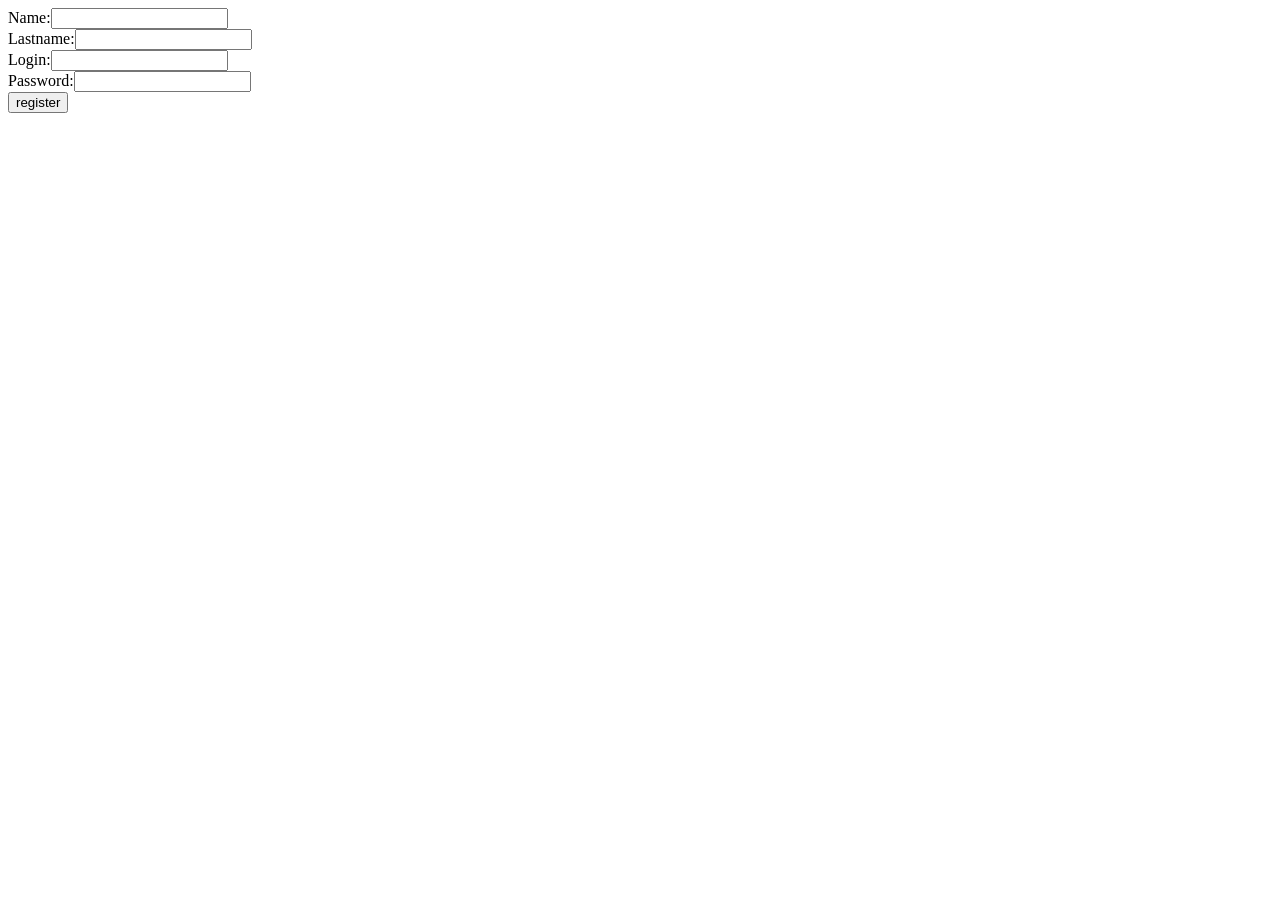
==== target/SemesterWork1-1.0-SNAPSHOT/registration.html @ e671a4d3 "registration+profile+login (servlets and some http files)" ====
<!DOCTYPE html>
<html lang="en">
<head>
    <title>Register form</title>
</head>
<body>
<form action="/reg" method="post">
    Name:<input type="text" name="first_name" /><br/>
    Lastname:<input type="text" name="last_name" /><br/>
    Login:<input type="text" name="login" /><br/>
    Password:<input type="password" name="password" /><br/>
    <input type="submit" value="register" />
</form>
</body>

</html>
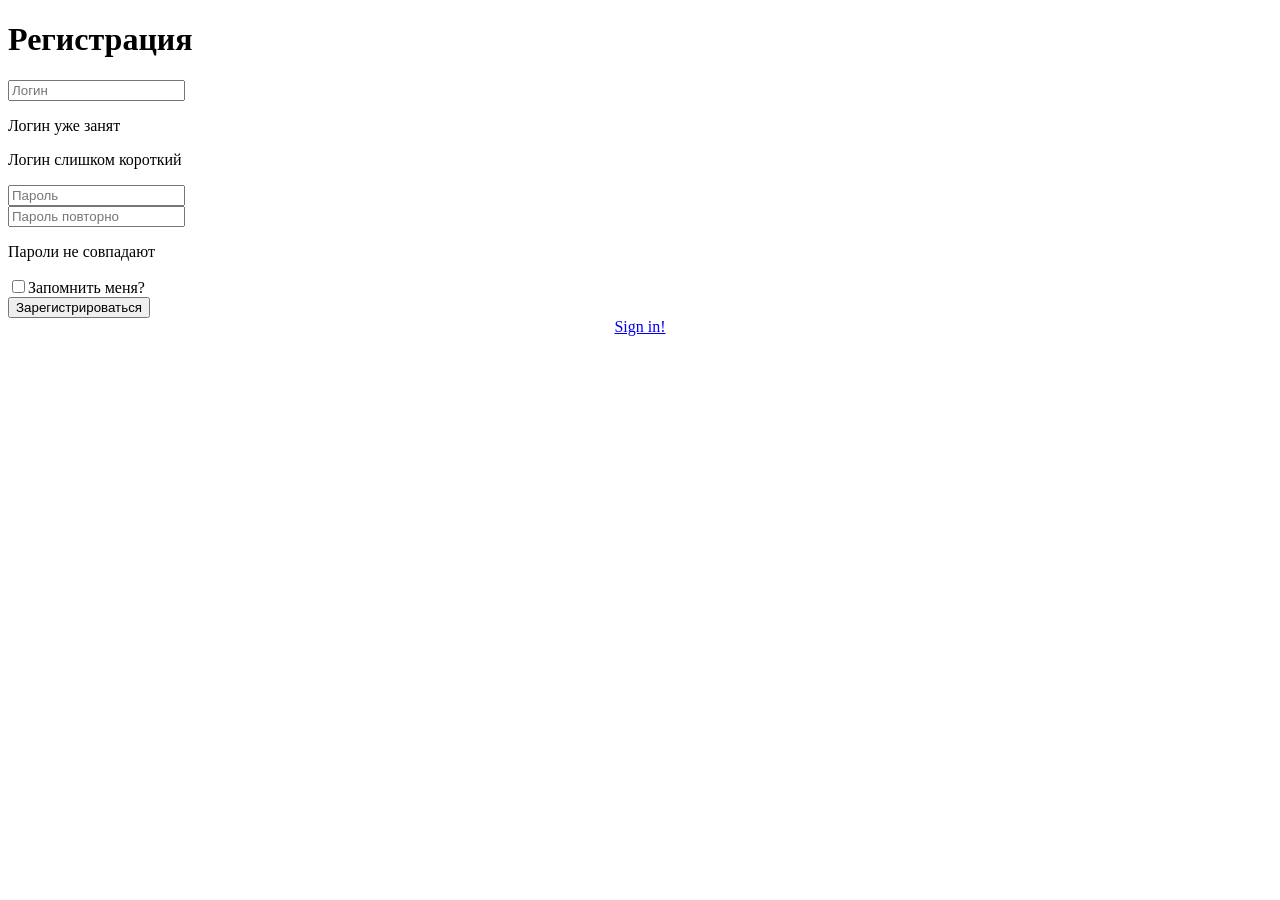
==== commit e29348a9: "update logic for registration and login. Added script for check login from db and password." ====
--- a/target/SemesterWork1-1.0-SNAPSHOT/registration.html
+++ b/target/SemesterWork1-1.0-SNAPSHOT/registration.html
@@ -1,16 +1,29 @@
 <!DOCTYPE html>
-<html lang="en">
+<html>
 <head>
-    <title>Register form</title>
+    <title>SIMENS MUSIC SHOP</title>
+    <meta name="viewport" content="width=device-width, initial-scale=1">
+    <script src="registration.js"></script>
 </head>
 <body>
-<form action="/reg" method="post">
-    Name:<input type="text" name="first_name" /><br/>
-    Lastname:<input type="text" name="last_name" /><br/>
-    Login:<input type="text" name="login" /><br/>
-    Password:<input type="password" name="password" /><br/>
-    <input type="submit" value="register" />
-</form>
+<header>
+
+</header>
+    <div class="login">
+    <h1>Регистрация</h1>
+    <form method="post" action="/reg">
+        <label><input class="loginField" id="username" type="text" name="username" placeholder="Логин" onblur="checkUsername();"></label>
+        <p class="error" id="username-error">Логин уже занят</p>
+        <p class="error" id="username-size-error">Логин слишком короткий</p>
+        <label><input class="loginField" id="password" type="password" name="password" placeholder="Пароль"></label><br>
+        <label><input class="loginField" id="password-two" type="password" name="password-two" placeholder="Пароль повторно" onblur="checkPasswords();"></label><br>
+        <p class="error" id="password-error">Пароли не совпадают</p>
+        <label><input class="remember" name="remember" type="checkbox" value="check">Запомнить меня?</label><br>
+        <button id="lgn" class="btn">Зарегистрироваться</button>
+        <div style="text-align: center;">
+            <a href="/login">Sign in!</a>
+        </div>
+    </form>
+</div>
 </body>
-
 </html>
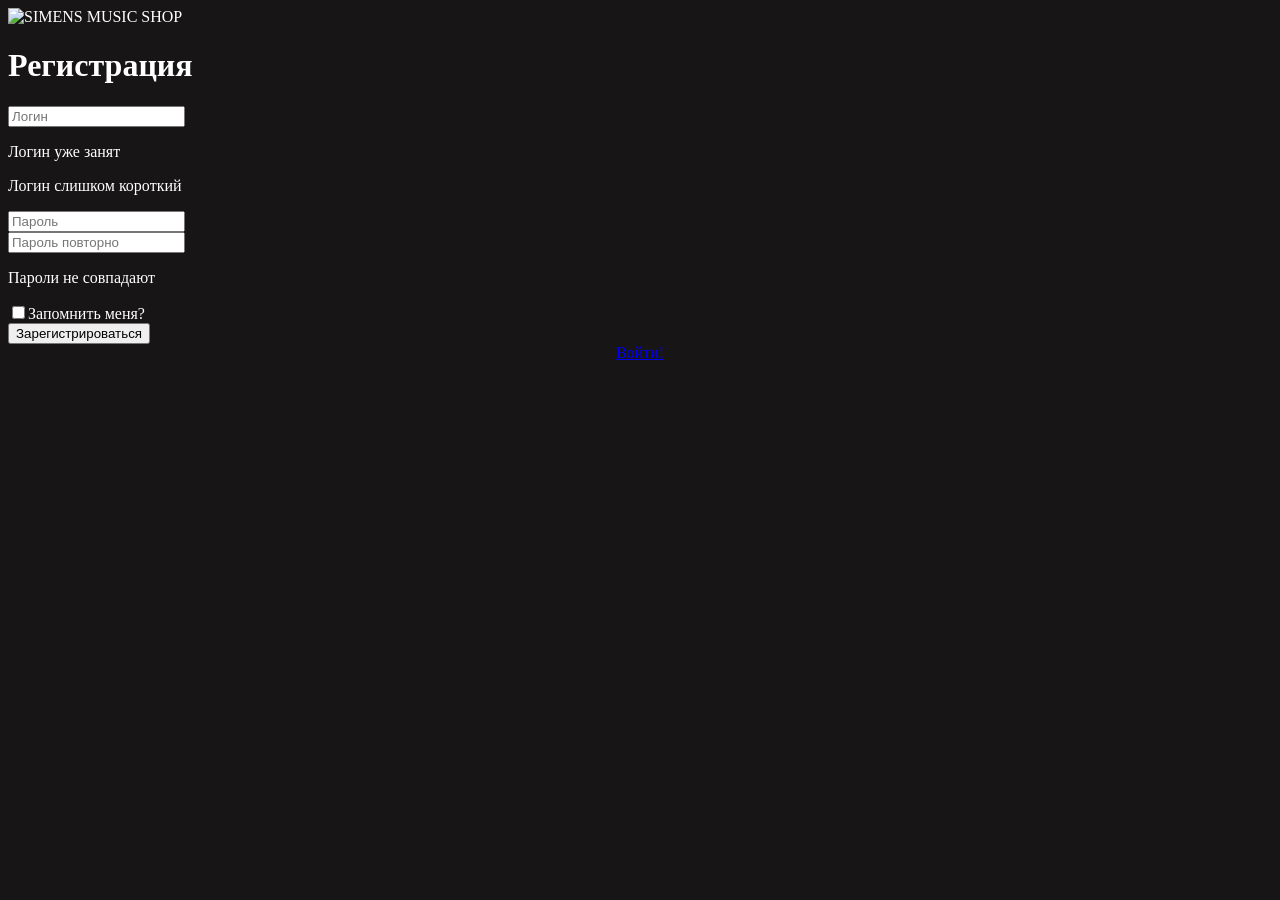
==== commit 6eaaf6c4: "added style for registration and login. Background for site" ====
--- a/target/SemesterWork1-1.0-SNAPSHOT/registration.html
+++ b/target/SemesterWork1-1.0-SNAPSHOT/registration.html
@@ -1,17 +1,29 @@
 <!DOCTYPE html>
 <html>
 <head>
-    <title>SIMENS MUSIC SHOP</title>
+    <title>SIMENS VINIL SHOP</title>
+    <meta charset="UTF-8">
+    <link rel="stylesheet" type="text/css" href="/styles/login.css">
+    <link rel="preconnect" href="https://fonts.googleapis.com">
+    <link rel="preconnect" href="https://fonts.gstatic.com" crossorigin>
+    <link href="https://fonts.googleapis.com/css2?family=Amatic+SC:wght@400;700&display=swap" rel="stylesheet">
+    <link rel="icon" type="image/svg" href="assets/icon.svg">
     <meta name="viewport" content="width=device-width, initial-scale=1">
     <script src="registration.js"></script>
 </head>
 <body>
+<style>
+    body {
+        background: #171515 url(assets/background.jpg); /* Цвет фона и путь к файлу */
+        color: #FFFFFF; /* Цвет текста */
+    }
+</style>
 <header>
-
+    <img src="/assets/logo.png" alt="SIMENS MUSIC SHOP" id="logo">
 </header>
     <div class="login">
     <h1>Регистрация</h1>
-    <form method="post" action="/reg">
+    <form method="post" action="/registration">
         <label><input class="loginField" id="username" type="text" name="username" placeholder="Логин" onblur="checkUsername();"></label>
         <p class="error" id="username-error">Логин уже занят</p>
         <p class="error" id="username-size-error">Логин слишком короткий</p>
@@ -21,7 +33,7 @@
         <label><input class="remember" name="remember" type="checkbox" value="check">Запомнить меня?</label><br>
         <button id="lgn" class="btn">Зарегистрироваться</button>
         <div style="text-align: center;">
-            <a href="/login">Sign in!</a>
+            <a class='loginText' href="/login">Войти!</a>
         </div>
     </form>
 </div>
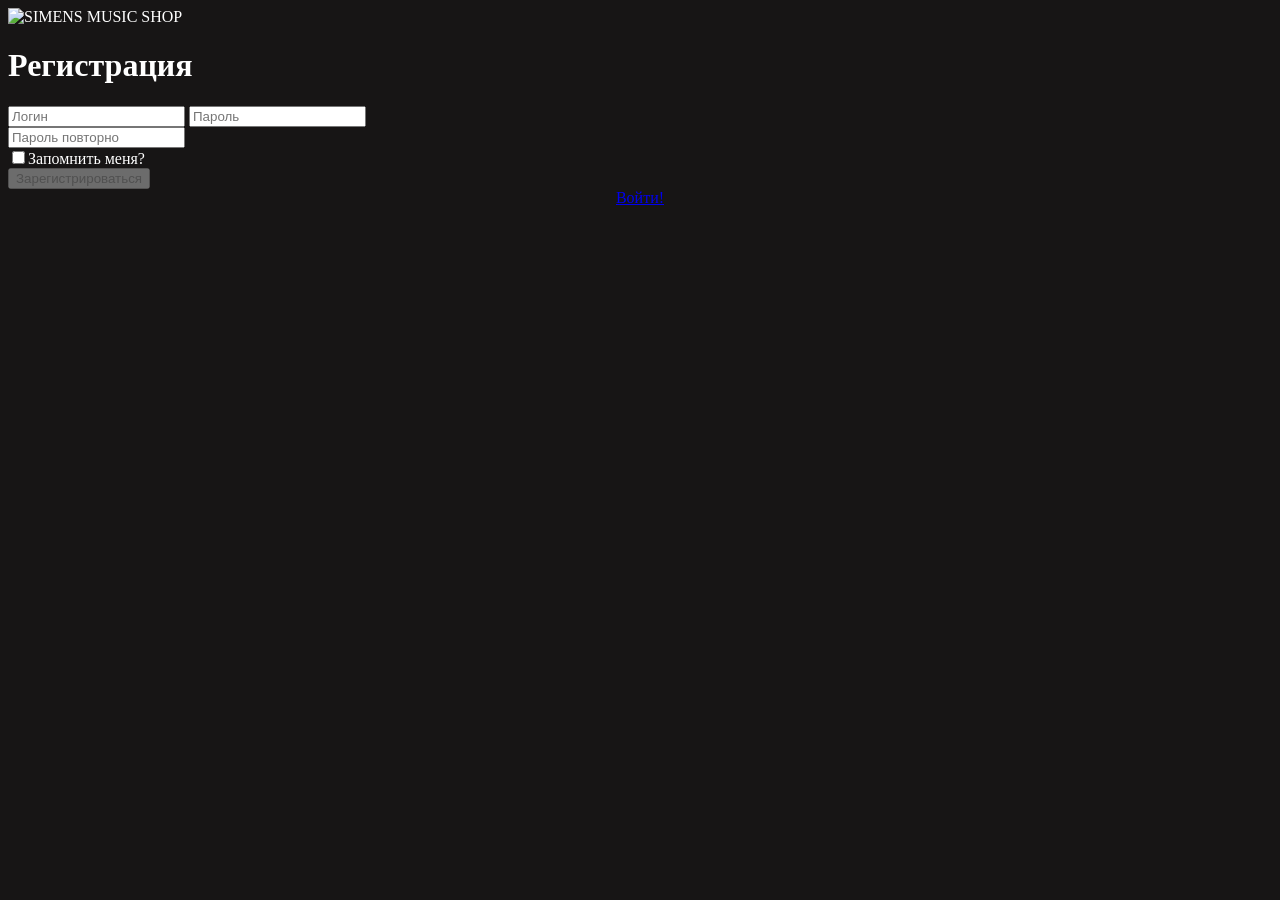
==== commit 363a315a: "added basket and buy page. update logic for change email and login." ====
--- a/target/SemesterWork1-1.0-SNAPSHOT/registration.html
+++ b/target/SemesterWork1-1.0-SNAPSHOT/registration.html
@@ -1,5 +1,5 @@
 <!DOCTYPE html>
-<html>
+<html lang="en" xmlns:color="http://www.w3.org/1999/xhtml" xmlns:display="http://www.w3.org/1999/xhtml">
 <head>
     <title>SIMENS VINIL SHOP</title>
     <meta charset="UTF-8">
@@ -7,7 +7,7 @@
     <link rel="preconnect" href="https://fonts.googleapis.com">
     <link rel="preconnect" href="https://fonts.gstatic.com" crossorigin>
     <link href="https://fonts.googleapis.com/css2?family=Amatic+SC:wght@400;700&display=swap" rel="stylesheet">
-    <link rel="icon" type="image/svg" href="assets/icon.svg">
+    <link rel="icon" type="image/svg" href="assets/icon.jpg">
     <meta name="viewport" content="width=device-width, initial-scale=1">
     <script src="registration.js"></script>
 </head>
@@ -25,13 +25,13 @@
     <h1>Регистрация</h1>
     <form method="post" action="/registration">
         <label><input class="loginField" id="username" type="text" name="username" placeholder="Логин" onblur="checkUsername();"></label>
-        <p class="error" id="username-error">Логин уже занят</p>
-        <p class="error" id="username-size-error">Логин слишком короткий</p>
+        <p class="error" id="username-error" style="display: none; color: white">Логин уже занят</p>
+        <p class="error" id="username-size-error" style="display: none; color: white">Логин слишком короткий</p>
         <label><input class="loginField" id="password" type="password" name="password" placeholder="Пароль"></label><br>
         <label><input class="loginField" id="password-two" type="password" name="password-two" placeholder="Пароль повторно" onblur="checkPasswords();"></label><br>
-        <p class="error" id="password-error">Пароли не совпадают</p>
+        <p class="error" id="password-error" style="display: none; color: white">Пароли не совпадают</p>
         <label><input class="remember" name="remember" type="checkbox" value="check">Запомнить меня?</label><br>
-        <button id="lgn" class="btn">Зарегистрироваться</button>
+        <button id="lgn" class="btn" disabled="disabled">Зарегистрироваться</button>
         <div style="text-align: center;">
             <a class='loginText' href="/login">Войти!</a>
         </div>
